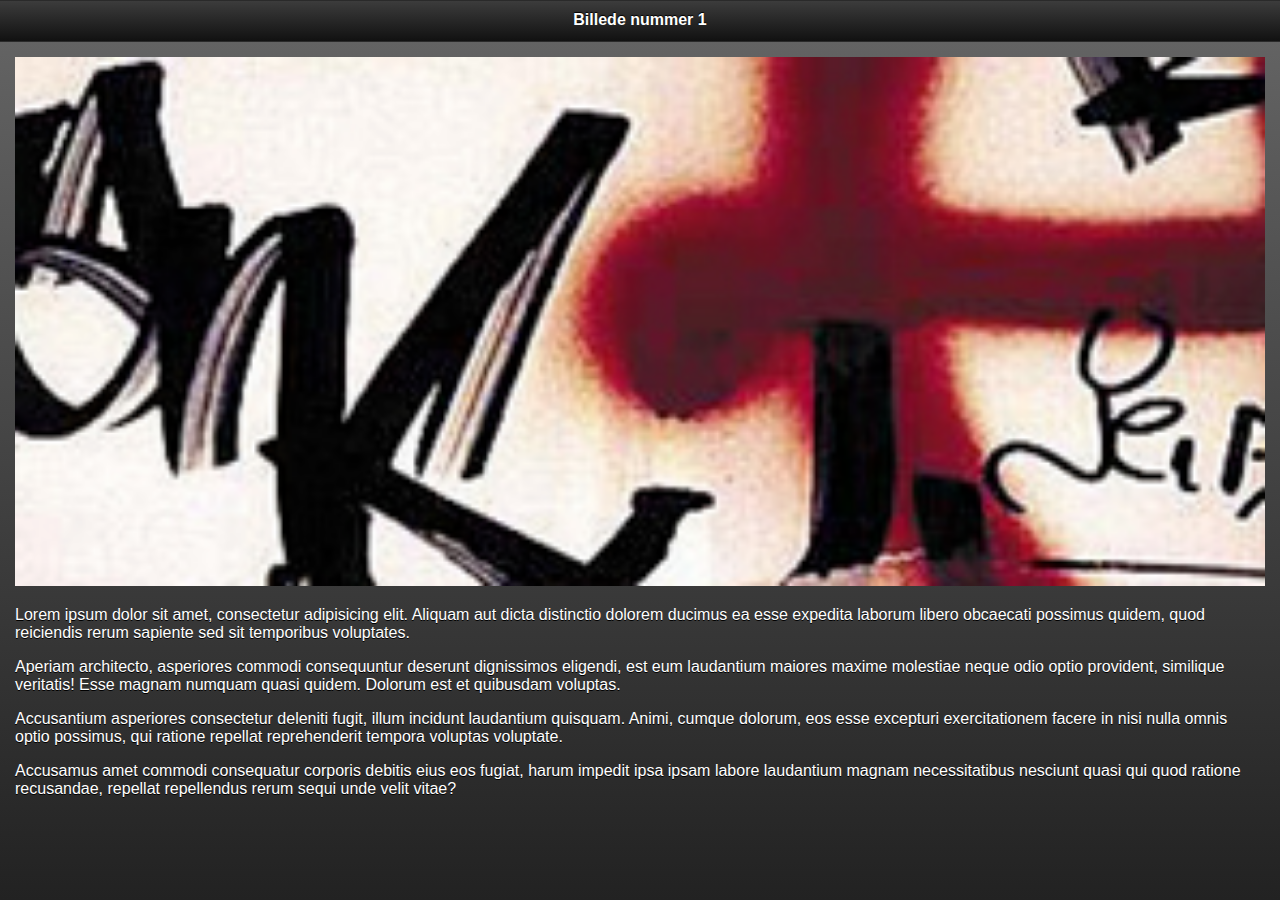
==== billede_1.html @ 8b455e0a "Done" ====
<!DOCTYPE html>
<html lang="en">
<head>
    <meta charset="UTF-8">
    <title>Galleri</title>
    <link rel="stylesheet" href="css/jquery.mobile-1.0.1.min.css">
    <link rel="stylesheet" href="css/jquery.mobile.structure-1.0.1.min.css">
    <script src="js/jquery-1.6.4.min.js"></script>
    <script src="js/jquery.mobile-1.0.1.min.js"></script>
    <meta name="viewport" content="width=device-width, initial-scale=1">
    <meta name="apple-mobile-web-app-capable" content="yes">
    <meta name="apple-mobile-web-app-status-bar-style" content="black">
    <link rel="stylesheet" href="css/style.css">
</head>
<body>

<div id="index" data-role="page" data-theme="a" data-add-back-btn="true">
    <div data-role="header">
        <h1>Billede nummer 1</h1>
    </div>
    <div data-role="content">
        <div class="design-img"><img src="img/img1.png" alt="Billede1"></div>
        <p>Lorem ipsum dolor sit amet, consectetur adipisicing elit. Aliquam aut dicta distinctio dolorem ducimus ea
            esse expedita laborum libero obcaecati possimus quidem, quod reiciendis rerum sapiente sed sit temporibus
            voluptates.</p>
        <p>Aperiam architecto, asperiores commodi consequuntur deserunt dignissimos eligendi, est eum laudantium maiores
            maxime molestiae neque odio optio provident, similique veritatis! Esse magnam numquam quasi quidem. Dolorum
            est et quibusdam voluptas.</p>
        <p>Accusantium asperiores consectetur deleniti fugit, illum incidunt laudantium quisquam. Animi, cumque dolorum,
            eos esse excepturi exercitationem facere in nisi nulla omnis optio possimus, qui ratione repellat
            reprehenderit tempora voluptas voluptate.</p>
        <p>Accusamus amet commodi consequatur corporis debitis eius eos fugiat, harum impedit ipsa ipsam labore
            laudantium magnam necessitatibus nesciunt quasi qui quod ratione recusandae, repellat repellendus rerum
            sequi unde velit vitae?</p>
    </div>
</div>
</body>
</html>
---- css/style.css ----
.design-img {
    position: relative;
    overflow: hidden;
}

.design-img img {
    width: 100%;

}
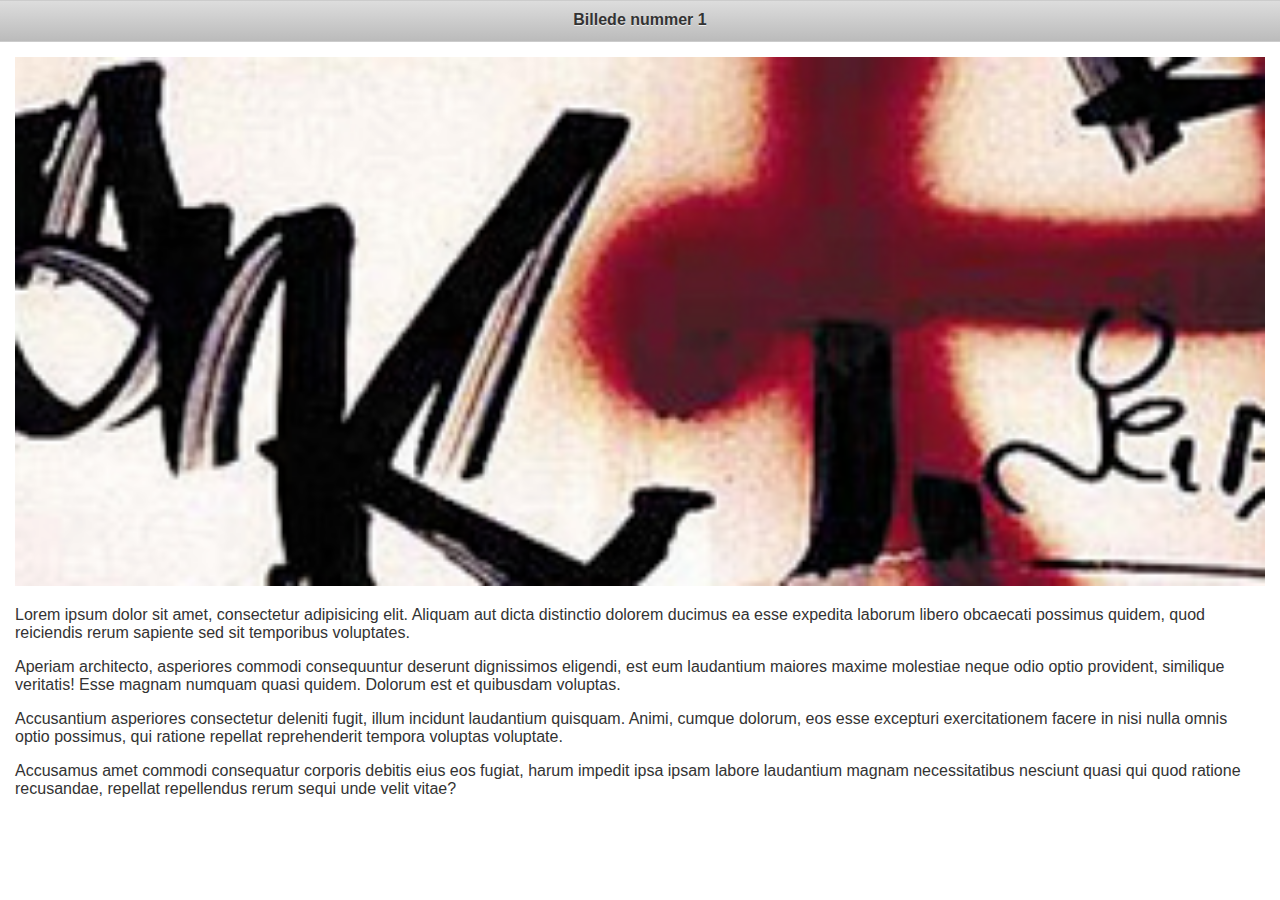
==== commit 3e04d725: "Theme" ====
--- a/billede_1.html
+++ b/billede_1.html
@@ -34,5 +34,6 @@
             sequi unde velit vitae?</p>
     </div>
 </div>
+<script src="js/script.js"></script>
 </body>
 </html>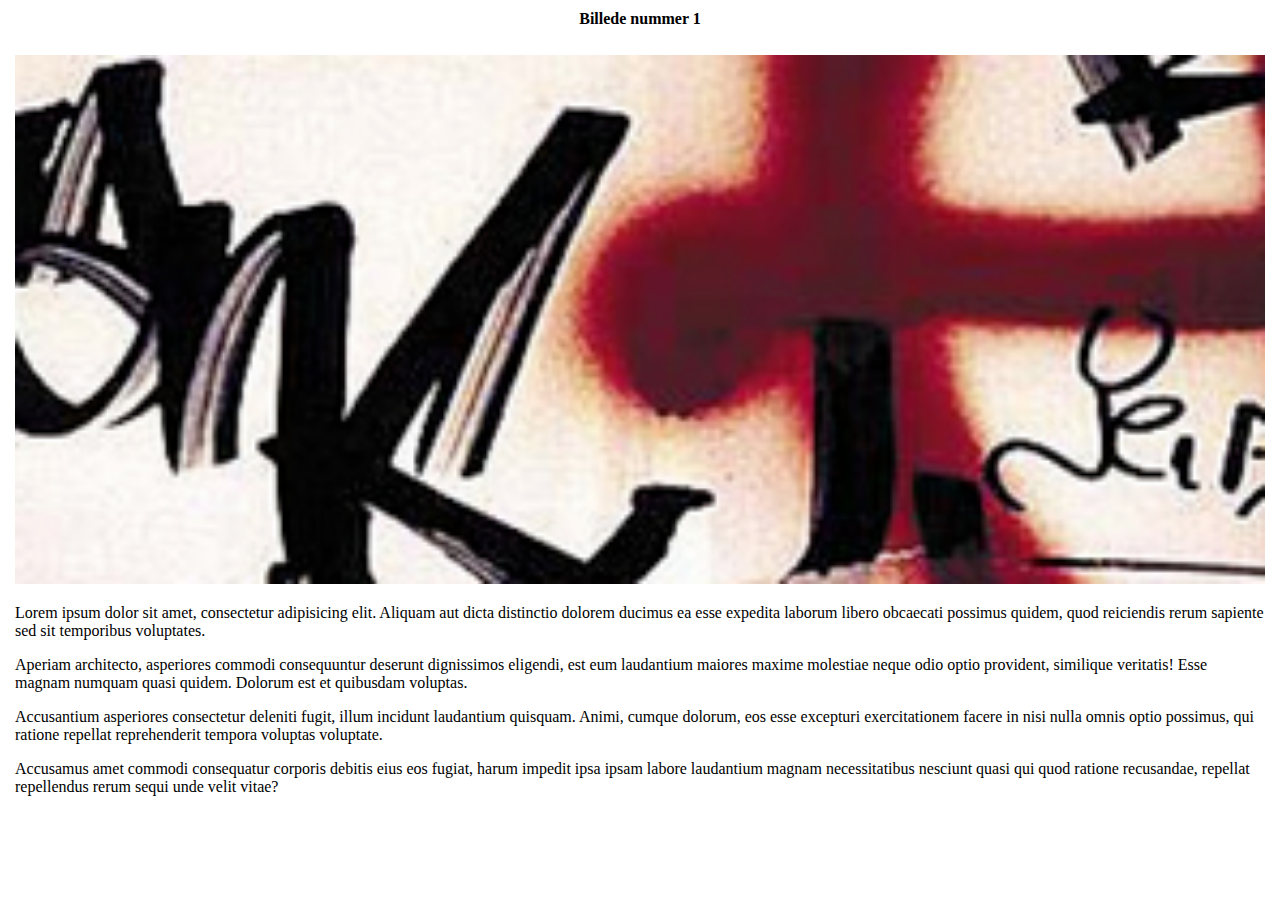
==== commit 402293af: "theme selector" ====
--- a/billede_1.html
+++ b/billede_1.html
@@ -14,7 +14,7 @@
 </head>
 <body>
 
-<div id="index" data-role="page" data-theme="a" data-add-back-btn="true">
+<div id="index" data-role="page" data-add-back-btn="true">
     <div data-role="header">
         <h1>Billede nummer 1</h1>
     </div>
